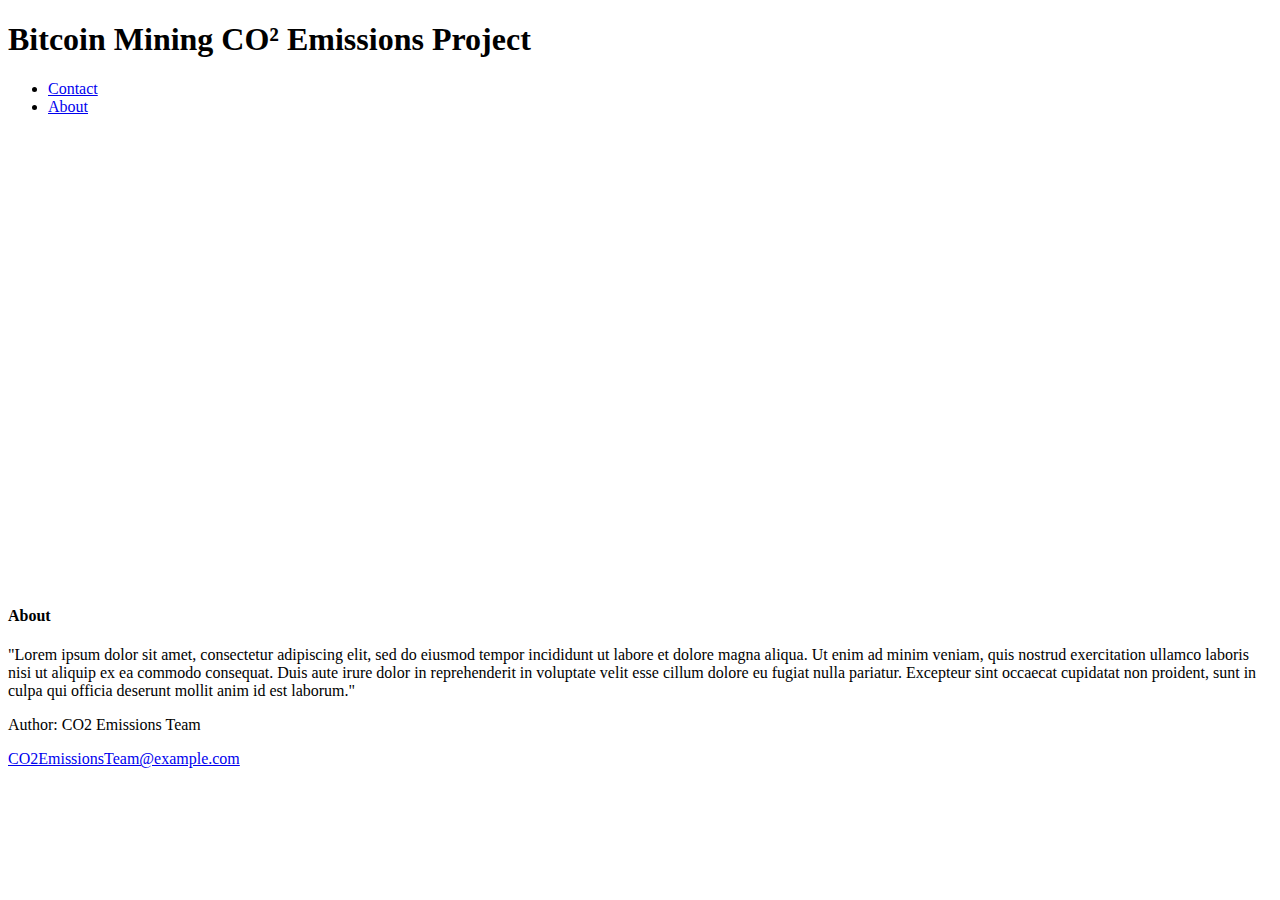
==== index.html @ e03e770f "Update index.html" ====
<!DOCTYPE html>
<html lang="en">
<head>
  <link href="https://cdn.jsdelivr.net/npm/bootstrap@5.2.0-beta1/dist/css/bootstrap.min.css" rel="stylesheet" integrity="sha384-0evHe/X+R7YkIZDRvuzKMRqM+OrBnVFBL6DOitfPri4tjfHxaWutUpFmBp4vmVor" crossorigin="anonymous">

  <meta charset="UTF-8">
  <meta http-equiv="X-UA-Compatible" content="IE=edge">
  <meta name="viewport" content="width=device-width, initial-scale=1.0">
  <title>Bitcoin Mining CO2 Emissions Project</title>
</head>
<body>
  <h1><span>Bitcoin Mining CO² Emissions Project</span></h1>
  <nav>
    <ul>
     <li><a href="#contact">Contact</a></li>
     <li><a href="#about">About</a></li>
    </ul>
  </nav>
    <div class="map-responsive">
      <iframe src="https://www.google.com/maps/embed?pb=!1m10!1m8!1m3!1d53875899.07112907!2d-29.8821049!3d34.4946715!3m2!1i1024!2i768!4f13.1!5e0!3m2!1sen!2sca!4v1657522443934!5m2!1sen!2sca" width="600" height="450" frameborder="0" style="border:0" allowfullscreen>
       </iframe>
     </div>
    
  <section>
    <h4 id="about"> About </h4>
    <p>
      "Lorem ipsum dolor sit amet, consectetur adipiscing elit, sed do eiusmod tempor incididunt ut labore et dolore magna aliqua. Ut enim ad minim veniam, quis nostrud exercitation ullamco laboris nisi ut aliquip ex ea commodo consequat. Duis aute irure dolor in reprehenderit in voluptate velit esse cillum dolore eu fugiat nulla pariatur. Excepteur sint occaecat cupidatat non proident, sunt in culpa qui officia deserunt mollit anim id est laborum."
    </p>
  </section>
    <footer>
      <p id="contact">Author: CO2 Emissions Team</p>
      <p><a href="mailto:niall@example.com">CO2EmissionsTeam@example.com</a></p>
    </footer>
  </body>
</html>

<!-- comment5 -->
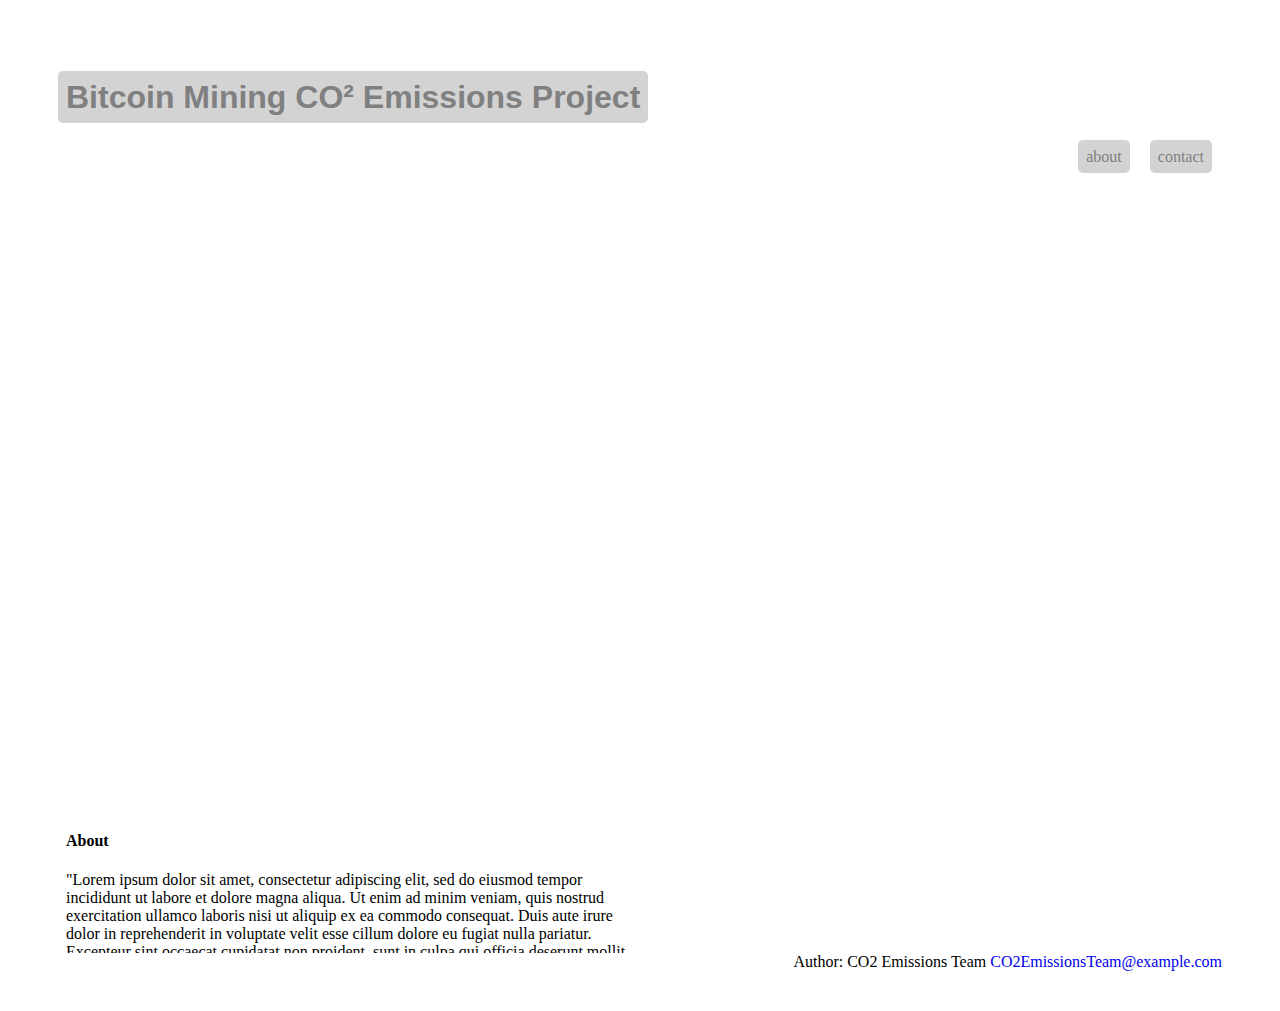
==== commit 311a5394: "Update index.html to include link to css" ====
--- a/index.html
+++ b/index.html
@@ -2,6 +2,7 @@
 <html lang="en">
 <head>
   <link href="https://cdn.jsdelivr.net/npm/bootstrap@5.2.0-beta1/dist/css/bootstrap.min.css" rel="stylesheet" integrity="sha384-0evHe/X+R7YkIZDRvuzKMRqM+OrBnVFBL6DOitfPri4tjfHxaWutUpFmBp4vmVor" crossorigin="anonymous">
+  <link rel="stylesheet" href="styles.css">
 
   <meta charset="UTF-8">
   <meta http-equiv="X-UA-Compatible" content="IE=edge">
--- a/styles.css
+++ b/styles.css
@@ -0,0 +1,90 @@
+* {
+  box-sizing: border-box;
+}
+
+body {
+  padding: 50px;
+}
+
+h1 {
+  font-family: arial;
+  font-weight: bold;
+}
+
+h1 span {
+  color: grey; 
+  background-color: lightgrey;
+  padding: 8px;
+  border-radius: 5px;
+
+}
+
+#map {
+  display: flex;
+  justify-content: center;
+  height: 100vh;
+  width: 100vw;
+  
+}
+
+nav{
+  display: block;
+}
+
+li {
+  display:inline;
+  float: right;
+  padding: 10px;
+  border-width: thin;
+}
+
+li a {
+  padding: 8px;
+  color: grey;
+  border-radius: 5px;
+  background-color: lightgrey;
+  text-decoration: none;
+  text-transform: lowercase;
+}
+
+section {
+  background-image: url("https://wallpaperaccess.com/full/6134820.jpg");
+  background-size: cover;
+  background-position: bottom center;
+  height: 150px;
+  padding: 8px;
+  border-radius: 5px;
+  margin-top: 10px;
+  overflow: scroll;
+}
+section p {
+  width: 50%;  
+  
+}
+
+footer {
+  float: right;
+}
+
+footer p {
+    display: inline;
+}
+
+footer p a {
+  text-decoration: none;
+}
+
+.map-responsive{
+    overflow:hidden;
+    padding-bottom:56.25%;
+    position:relative;
+    height:0;
+}
+
+.map-responsive iframe{
+    left:0;
+    top:0;
+    height:100%;
+    width:100%;
+    position:absolute;
+}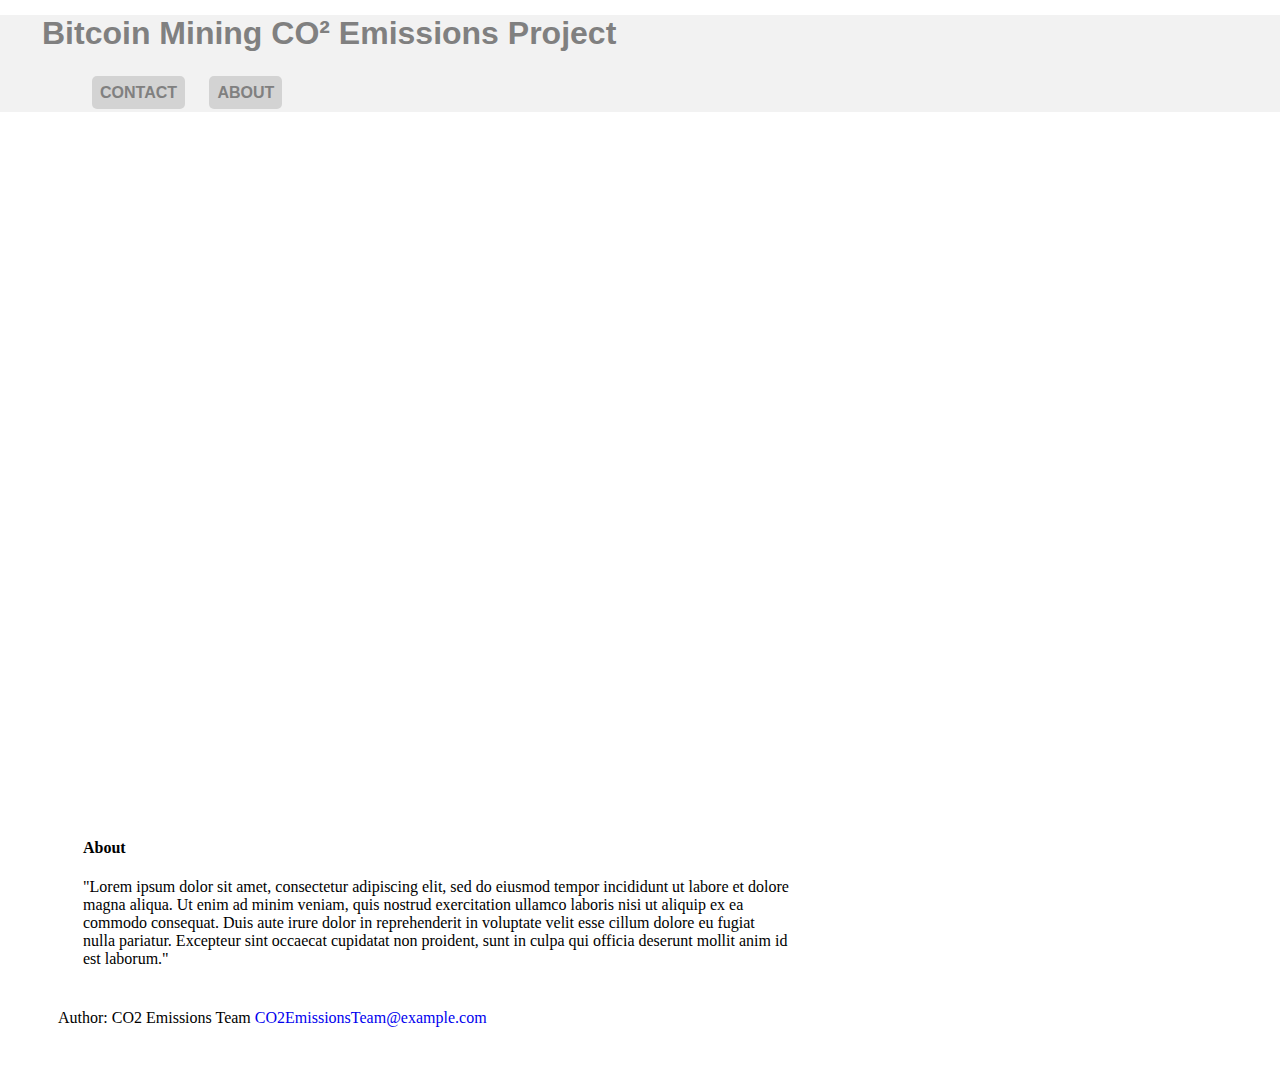
==== commit 0f4e5cd2: "Some more editing" ====
--- a/index.html
+++ b/index.html
@@ -10,6 +10,7 @@
   <title>Bitcoin Mining CO2 Emissions Project</title>
 </head>
 <body>
+  <div id="banner">
   <h1><span>Bitcoin Mining CO² Emissions Project</span></h1>
   <nav>
     <ul>
@@ -17,6 +18,8 @@
      <li><a href="#about">About</a></li>
     </ul>
   </nav>
+</div>
+  
     <div class="map-responsive">
       <iframe src="https://www.google.com/maps/embed?pb=!1m10!1m8!1m3!1d53875899.07112907!2d-29.8821049!3d34.4946715!3m2!1i1024!2i768!4f13.1!5e0!3m2!1sen!2sca!4v1657522443934!5m2!1sen!2sca" width="600" height="450" frameborder="0" style="border:0" allowfullscreen>
        </iframe>
--- a/styles.css
+++ b/styles.css
@@ -4,6 +4,16 @@
 
 body {
   padding: 50px;
+  /* background-color:azure; */
+}
+
+#banner {
+  background-color: #f2f2f2;
+  text-align: left;
+  padding-left: 3em;
+  margin-left: -4em;
+  margin-right: -4em;
+  margin-top: -4em;
 }
 
 h1 {
@@ -13,8 +23,8 @@
 
 h1 span {
   color: grey; 
-  background-color: lightgrey;
-  padding: 8px;
+  /* background-color: lightgrey; */
+  /* padding: 8px; */
   border-radius: 5px;
 
 }
@@ -24,18 +34,17 @@
   justify-content: center;
   height: 100vh;
   width: 100vw;
-  
 }
 
 nav{
-  display: block;
+  font-family: Helvetica, Arial, sans-serif;
+  text-transform: uppercase;
+  font-weight: bold;
 }
 
 li {
-  display:inline;
-  float: right;
+  display: inline-block;
   padding: 10px;
-  border-width: thin;
 }
 
 li a {
@@ -44,30 +53,29 @@
   border-radius: 5px;
   background-color: lightgrey;
   text-decoration: none;
-  text-transform: lowercase;
 }
 
 section {
   background-image: url("https://wallpaperaccess.com/full/6134820.jpg");
   background-size: cover;
   background-position: bottom center;
-  height: 150px;
-  padding: 8px;
+  height: 200;
+  width: 65%;
+  padding: 25px;
   border-radius: 5px;
   margin-top: 10px;
-  overflow: scroll;
+  /* overflow: scroll; */
 }
 section p {
-  width: 50%;  
-  
+  width: 100%;  
 }
 
 footer {
-  float: right;
+  position: right;
 }
 
 footer p {
-    display: inline;
+  display: inline;
 }
 
 footer p a {
@@ -75,10 +83,10 @@
 }
 
 .map-responsive{
-    overflow:hidden;
-    padding-bottom:56.25%;
-    position:relative;
-    height:0;
+  overflow:hidden;
+  position:relative;
+  height:0;
+  padding-bottom:56.25%;
 }
 
 .map-responsive iframe{
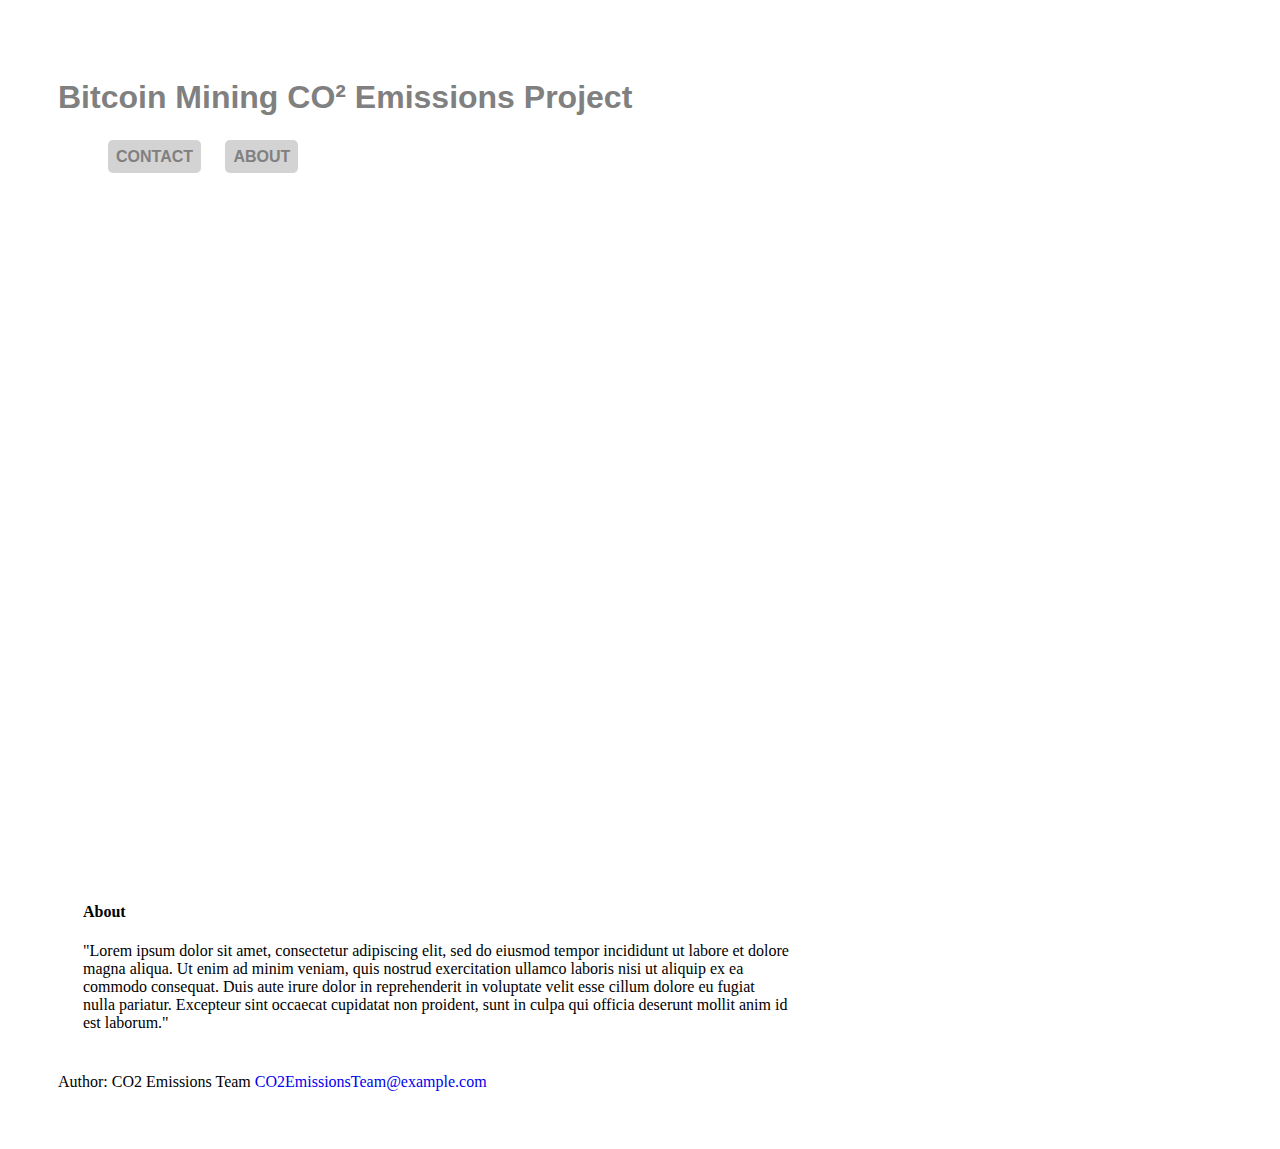
==== commit bffde0e2: "Copy pasted the main branch code in develop branch" ====
--- a/index.html
+++ b/index.html
@@ -2,6 +2,7 @@
 <html lang="en">
 <head>
   <link href="https://cdn.jsdelivr.net/npm/bootstrap@5.2.0-beta1/dist/css/bootstrap.min.css" rel="stylesheet" integrity="sha384-0evHe/X+R7YkIZDRvuzKMRqM+OrBnVFBL6DOitfPri4tjfHxaWutUpFmBp4vmVor" crossorigin="anonymous">
+
   <link rel="stylesheet" href="styles.css">
 
   <meta charset="UTF-8">
@@ -10,7 +11,6 @@
   <title>Bitcoin Mining CO2 Emissions Project</title>
 </head>
 <body>
-  <div id="banner">
   <h1><span>Bitcoin Mining CO² Emissions Project</span></h1>
   <nav>
     <ul>
@@ -18,8 +18,6 @@
      <li><a href="#about">About</a></li>
     </ul>
   </nav>
-</div>
-  
     <div class="map-responsive">
       <iframe src="https://www.google.com/maps/embed?pb=!1m10!1m8!1m3!1d53875899.07112907!2d-29.8821049!3d34.4946715!3m2!1i1024!2i768!4f13.1!5e0!3m2!1sen!2sca!4v1657522443934!5m2!1sen!2sca" width="600" height="450" frameborder="0" style="border:0" allowfullscreen>
        </iframe>
@@ -36,6 +34,4 @@
       <p><a href="mailto:niall@example.com">CO2EmissionsTeam@example.com</a></p>
     </footer>
   </body>
-</html>
-
-<!-- comment5 -->+</html>--- a/styles.css
+++ b/styles.css
@@ -8,7 +8,7 @@
 }
 
 #banner {
-  background-color: #f2f2f2;
+  background-color:grey;
   text-align: left;
   padding-left: 3em;
   margin-left: -4em;
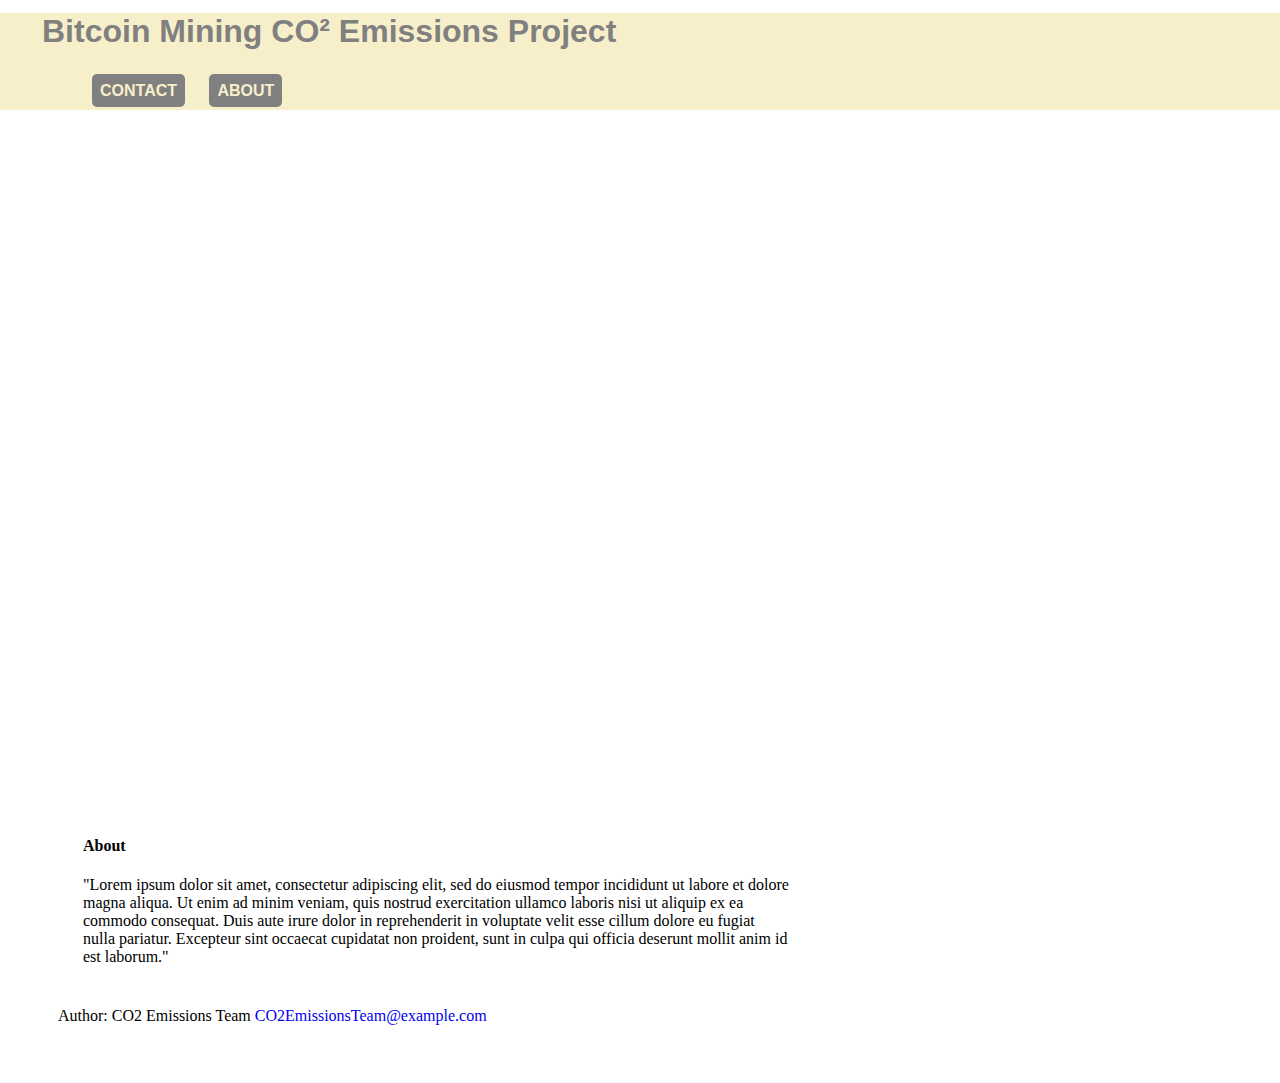
==== commit b1671694: "Changed :hover properties to the nav bar." ====
--- a/index.html
+++ b/index.html
@@ -2,7 +2,6 @@
 <html lang="en">
 <head>
   <link href="https://cdn.jsdelivr.net/npm/bootstrap@5.2.0-beta1/dist/css/bootstrap.min.css" rel="stylesheet" integrity="sha384-0evHe/X+R7YkIZDRvuzKMRqM+OrBnVFBL6DOitfPri4tjfHxaWutUpFmBp4vmVor" crossorigin="anonymous">
-
   <link rel="stylesheet" href="styles.css">
 
   <meta charset="UTF-8">
@@ -11,6 +10,7 @@
   <title>Bitcoin Mining CO2 Emissions Project</title>
 </head>
 <body>
+  <div id="banner">
   <h1><span>Bitcoin Mining CO² Emissions Project</span></h1>
   <nav>
     <ul>
@@ -18,6 +18,8 @@
      <li><a href="#about">About</a></li>
     </ul>
   </nav>
+</div>
+  
     <div class="map-responsive">
       <iframe src="https://www.google.com/maps/embed?pb=!1m10!1m8!1m3!1d53875899.07112907!2d-29.8821049!3d34.4946715!3m2!1i1024!2i768!4f13.1!5e0!3m2!1sen!2sca!4v1657522443934!5m2!1sen!2sca" width="600" height="450" frameborder="0" style="border:0" allowfullscreen>
        </iframe>
@@ -34,4 +36,6 @@
       <p><a href="mailto:niall@example.com">CO2EmissionsTeam@example.com</a></p>
     </footer>
   </body>
-</html>+</html>
+
+<!-- comment5 -->--- a/styles.css
+++ b/styles.css
@@ -4,12 +4,13 @@
 
 body {
   padding: 50px;
+  padding-top: 3em;
   /* background-color:azure; */
-}
+  background-image: url("https://wallpaperaccess.com/full/6134820.jpg");
+} 
 
 #banner {
-  background-color:grey;
-  text-align: left;
+  background-color: rgb(247, 239, 202);
   padding-left: 3em;
   margin-left: -4em;
   margin-right: -4em;
@@ -17,15 +18,16 @@
 }
 
 h1 {
+  /* background-color:rgb(129, 101, 7); */
   font-family: arial;
   font-weight: bold;
+  text-align: left;
+  padding-top: -10em;
+  
 }
 
 h1 span {
-  color: grey; 
-  /* background-color: lightgrey; */
-  /* padding: 8px; */
-  border-radius: 5px;
+  color: grey;
 
 }
 
@@ -49,10 +51,17 @@
 
 li a {
   padding: 8px;
+  background-color: rgb(247, 239, 202);
+  border-radius: 5px;
+  background-color: grey;
+  text-decoration: none;
+  color: rgb(247, 239, 202);
+}
+
+li :hover {
   color: grey;
-  border-radius: 5px;
-  background-color: lightgrey;
-  text-decoration: none;
+  background-color: rgb(247, 239, 202);
+
 }
 
 section {
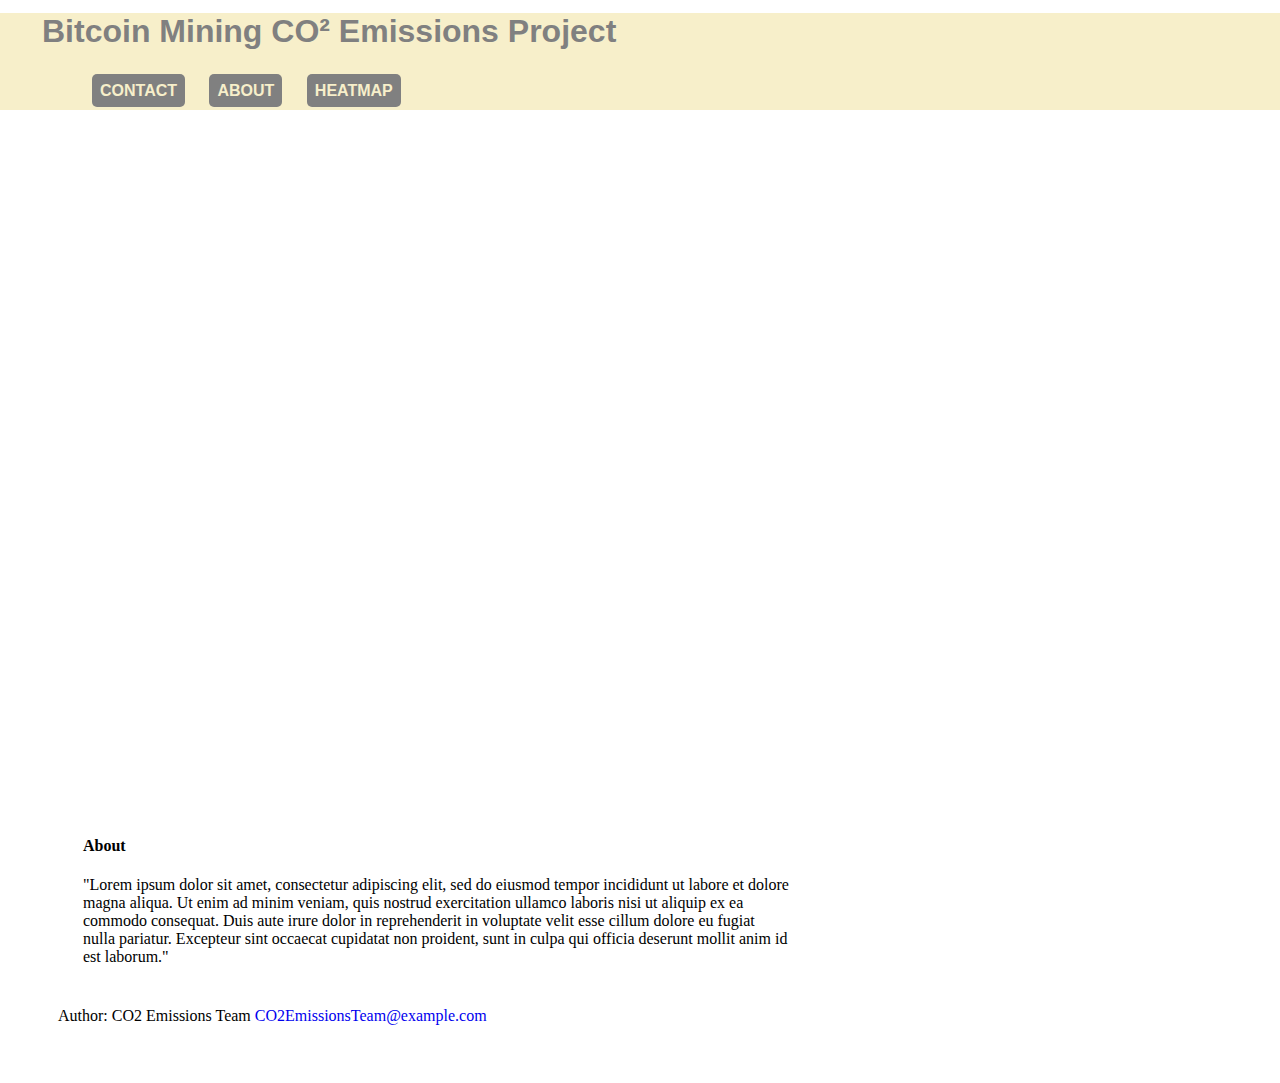
==== commit 507945b8: "Adding heatmap, folder to website. Lets hope this works." ====
--- a/index.html
+++ b/index.html
@@ -16,6 +16,7 @@
     <ul>
      <li><a href="#contact">Contact</a></li>
      <li><a href="#about">About</a></li>
+     <li><a href="./heatmap/">Heatmap</a></li>
     </ul>
   </nav>
 </div>
--- a/styles.css
+++ b/styles.css
@@ -58,9 +58,11 @@
   color: rgb(247, 239, 202);
 }
 
-li :hover {
+li :hover { 
   color: grey;
   background-color: rgb(247, 239, 202);
+  border: solid;
+  border-color: grey;
 
 }
 
